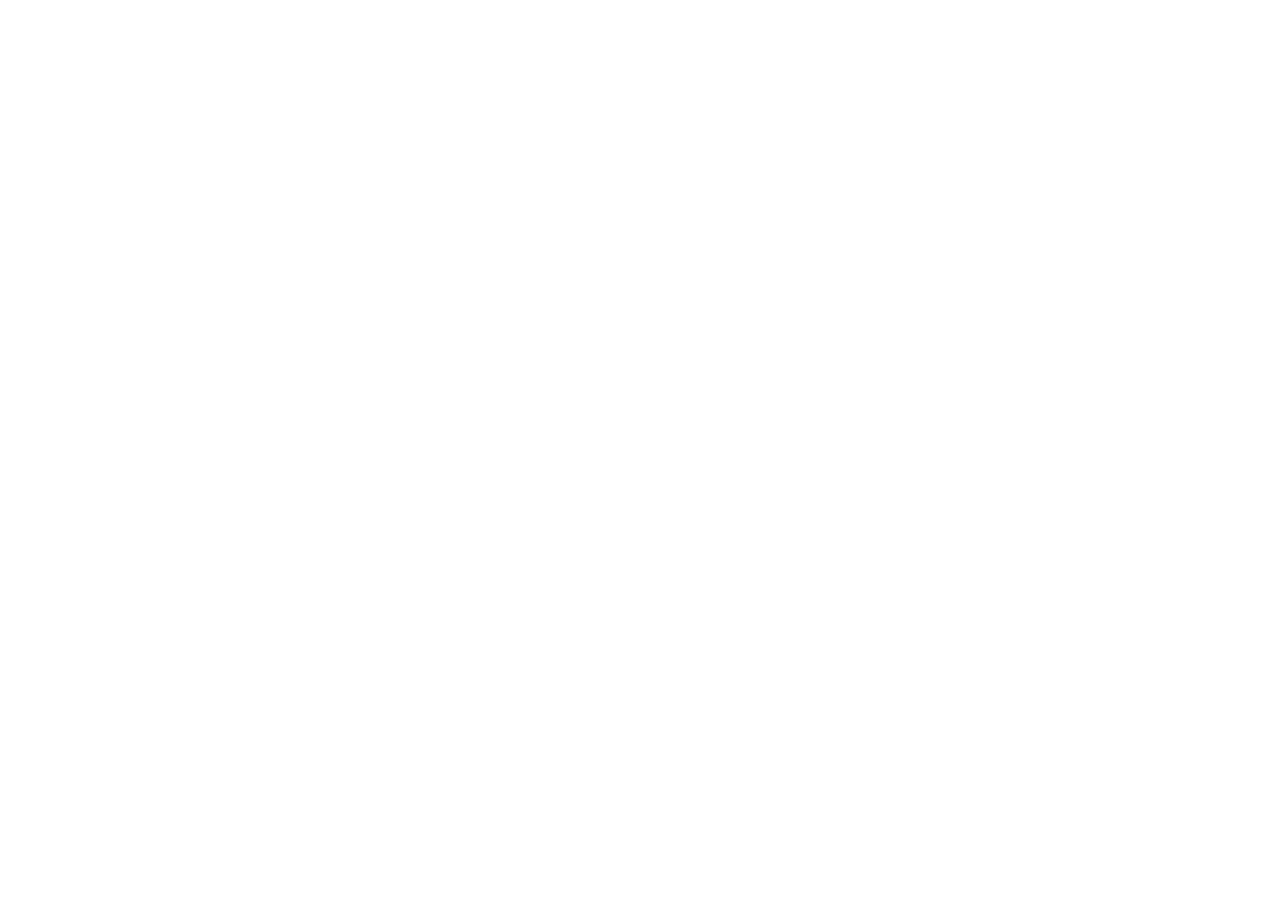
==== cadastro.html @ be49ad53 "alteraçao" ====
<!DOCTYPE html>
<html lang="en">
<head>
    <meta charset="UTF-8">
    <meta http-equiv="X-UA-Compatible" content="IE=edge">
    <meta name="viewport" content="width=device-width, initial-scale=1.0">
    <title>Formulário</title>
</head>
<body>
    
</body>
</html>
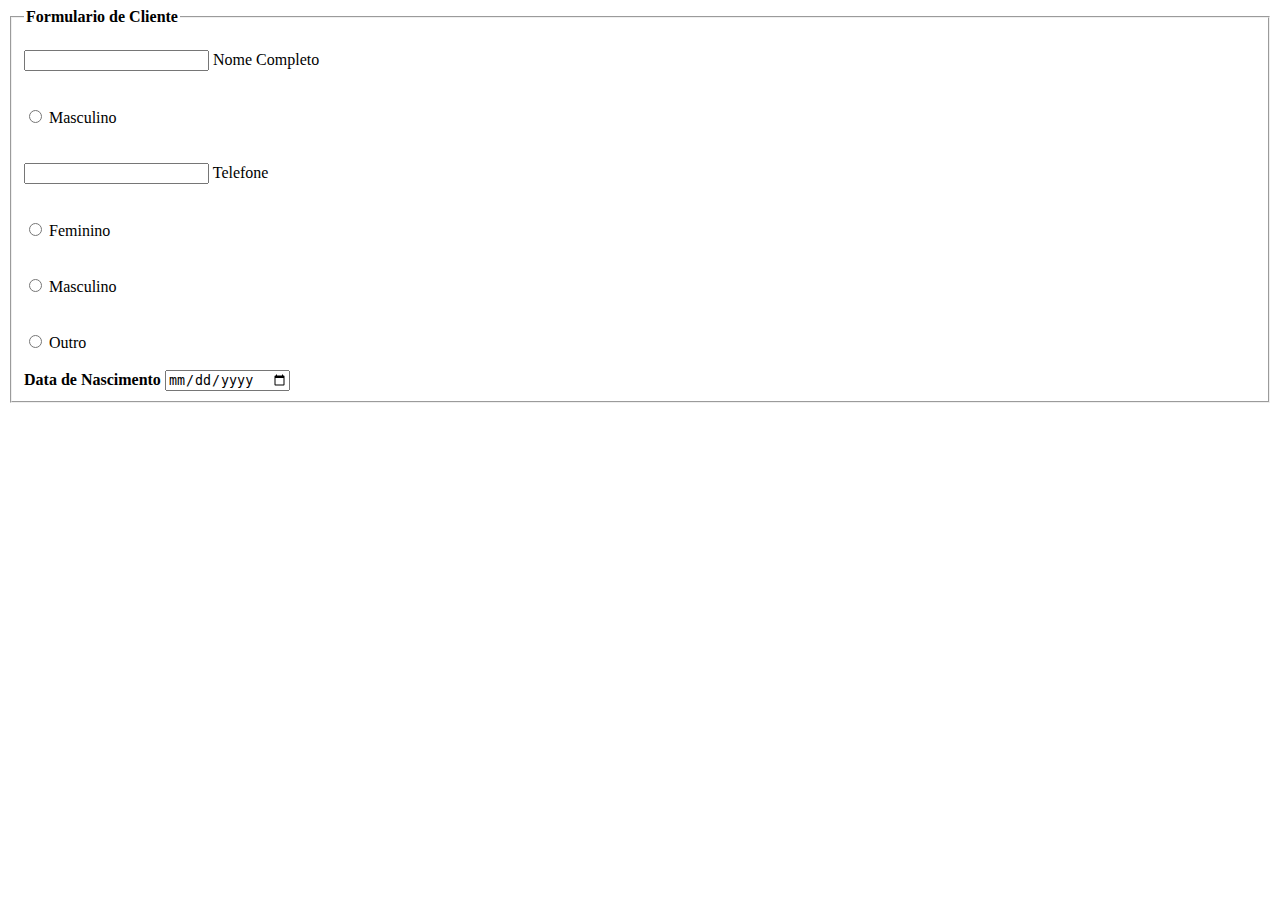
==== commit b36dbfce: "alteraçao" ====
--- a/cadastro.html
+++ b/cadastro.html
@@ -7,6 +7,47 @@
     <title>Formulário</title>
 </head>
 <body>
-    
+    <div class="Box">
+        <form action="">
+            <fieldset>
+                <legend><b>Formulario de Cliente</b></legend>
+                <br>
+                <div class="inputBox">
+                    <input type="text" name="nome" id="nome" class="inputUser" required>
+                    <label for="nome" class="labelInput"> Nome Completo </label>
+                </div>
+                <br><br>
+                <div class="inputBox">
+                    <input type="radio" name="masculino" id="masculino" class="inputUser" required>
+                    <label for="masculino" class="labelInput"> Masculino </label>
+                </div>
+                <br><br>
+                <div class="inputBox">
+                    <input type="tel" name="telefone" id="telefone" class="inputUser" required>
+                    <label for="telefone" class="labelInput"> Telefone </label>
+                </div>
+                <br><br>
+                <div class="inputBox">
+                    <input type="radio" name="feminino" id="feminino" class="inputUser" required>
+                    <label for="feminino" class="labelInput"> Feminino </label>
+                </div>
+                <br><br>
+                <div class="inputBox">
+                    <input type="radio" name="masculino" id="masculino" class="inputUser" required>
+                    <label for="masculino" class="labelInput"> Masculino </label>
+                </div>
+                <br><br>
+                <div class="inputBox">
+                    <input type="radio" name="outro" id="outro" class="inputUser" required>
+                    <label for="outro" class="labelInput"> Outro </label>
+                </div>
+                <div class="inputBox">
+                <br>
+                <label for="data_nascimento"><b>Data de Nascimento</b></label>
+                <input type="date" name="date_nascimento" id="data de nascimento" required>
+                </div>
+            </fieldset>
+        </form>
+    </div>
 </body>
 </html>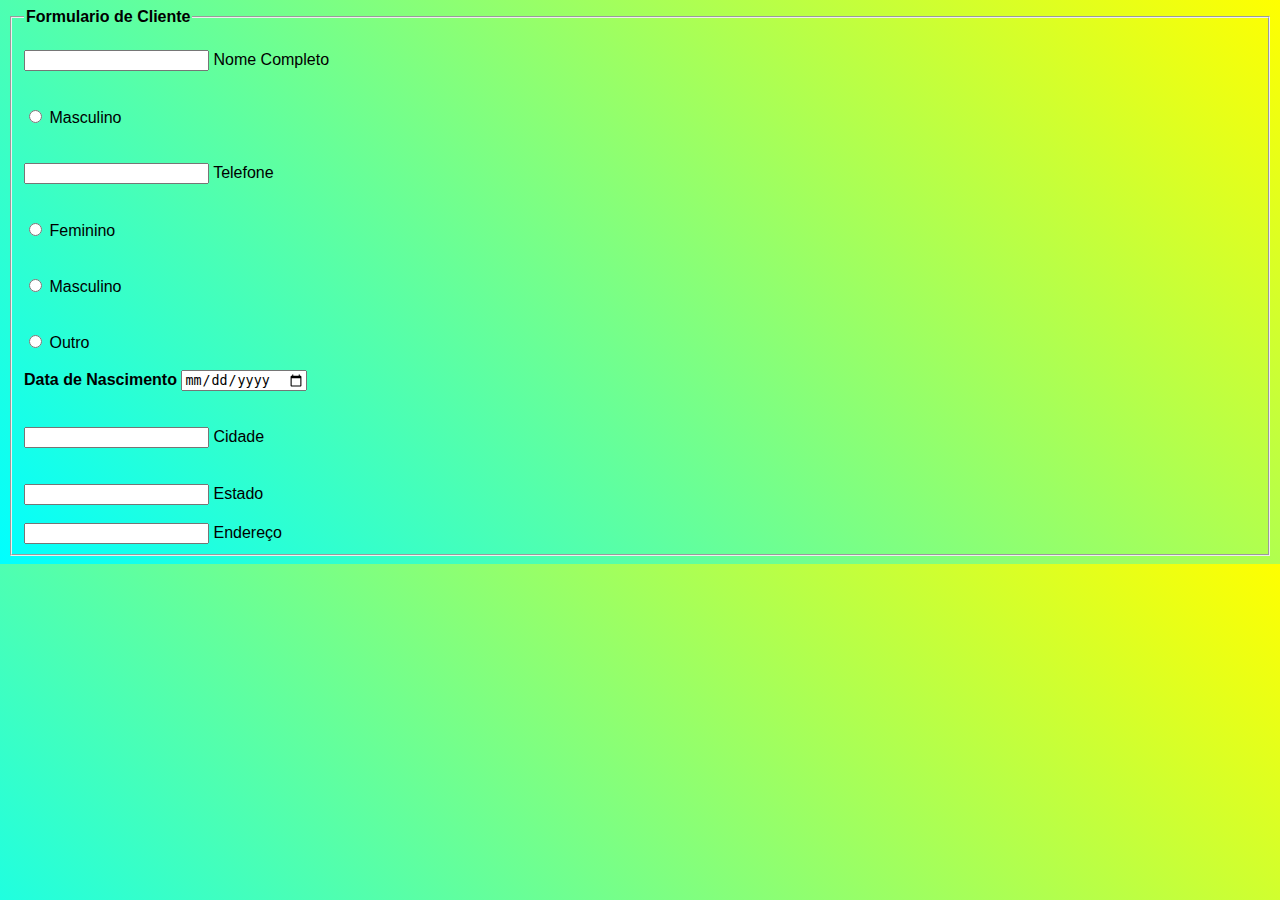
==== commit 7b478084: "Update cadastro.html" ====
--- a/cadastro.html
+++ b/cadastro.html
@@ -5,6 +5,23 @@
     <meta http-equiv="X-UA-Compatible" content="IE=edge">
     <meta name="viewport" content="width=device-width, initial-scale=1.0">
     <title>Formulário</title>
+    <style>
+        body{
+            font-family: Arial, Arial, Helvetica, sans-serif;
+            background-image: linear-gradient(45deg, cyan, yellow );
+        }
+        .box{
+            background-color: rgba (0, 0, 0 , 0.6 );
+            position: absolute;
+            top: 50%;
+            left: 50%;
+            transform: translate(-50%, -50%);
+            padding: 15px;
+            border-radius: 15px;
+            color: wheat;
+            width: 20%;
+        }
+    </style>
 </head>
 <body>
     <div class="Box">
@@ -46,6 +63,21 @@
                 <label for="data_nascimento"><b>Data de Nascimento</b></label>
                 <input type="date" name="date_nascimento" id="data de nascimento" required>
                 </div>
+                <br><br>
+                <div class="inputBox">
+                    <input type="text" name="cidade" id="cidade" class="inputUser" required>
+                    <label for="cidade" class="labelInput"> Cidade </label>
+                </div>
+                <br><br>
+                <div class="inputBox">
+                    <input type="text" name="estado" id="estado" class="inputUser" required>
+                    <label for="estado" class="labelInput"> Estado </label>
+                </div>
+                <div class="inputBox">
+                <br>
+                <input type="text" name="endereco" id="endereco" class="inputUser" required>
+                <label for="endereco" class="labelInput"> Endereço </label>
+                </div>
             </fieldset>
         </form>
     </div>
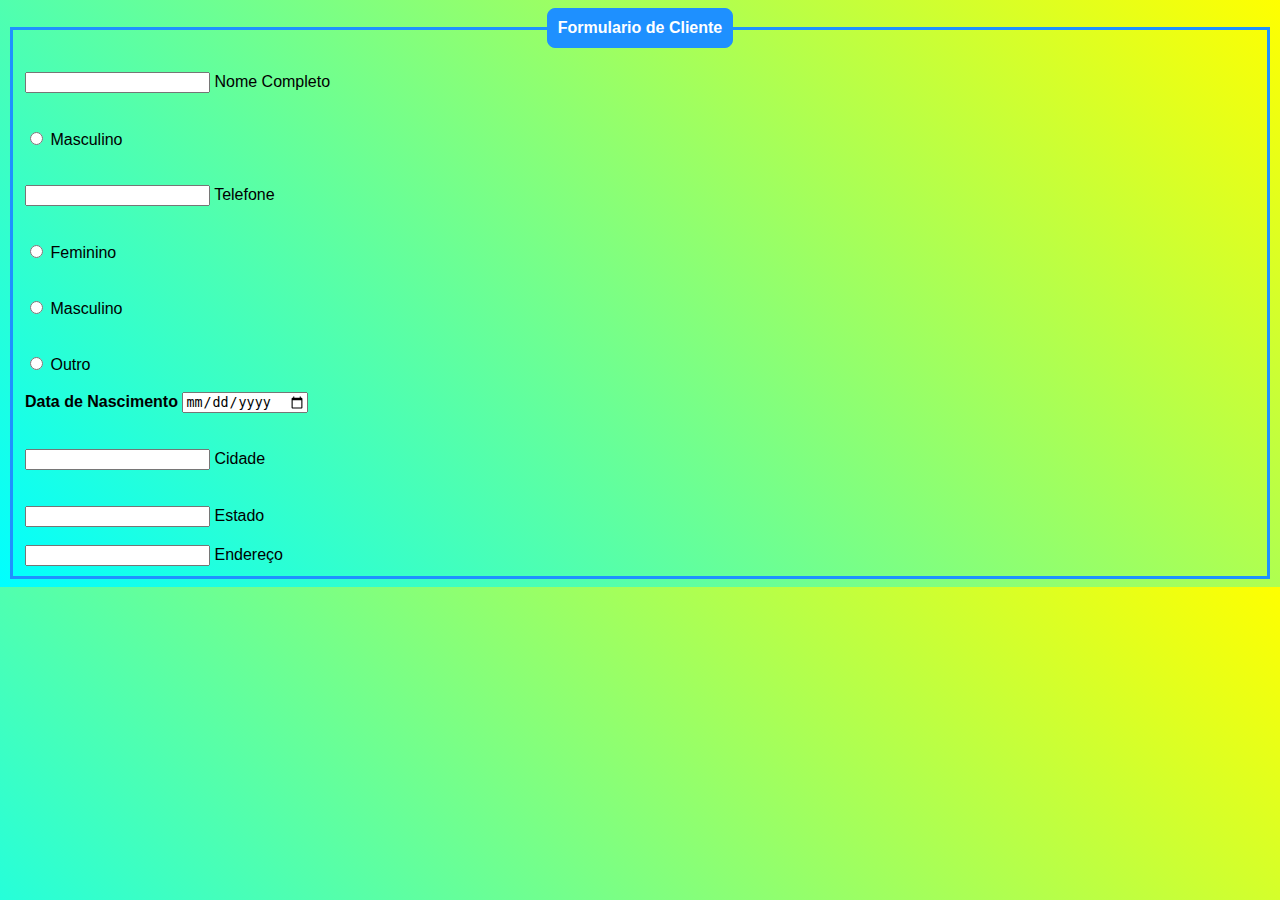
==== commit 64b8d64f: "Update cadastro.html" ====
--- a/cadastro.html
+++ b/cadastro.html
@@ -20,6 +20,17 @@
             border-radius: 15px;
             color: wheat;
             width: 20%;
+        }
+        fieldset{
+            border: 3px solid dodgerblue;
+        }
+        legend{
+            border: 1px solid dodgerblue;
+            padding: 10px;
+            text-align: center;
+            background-color: dodgerblue;
+            border-radius: 8px;
+            color: white;
         }
     </style>
 </head>
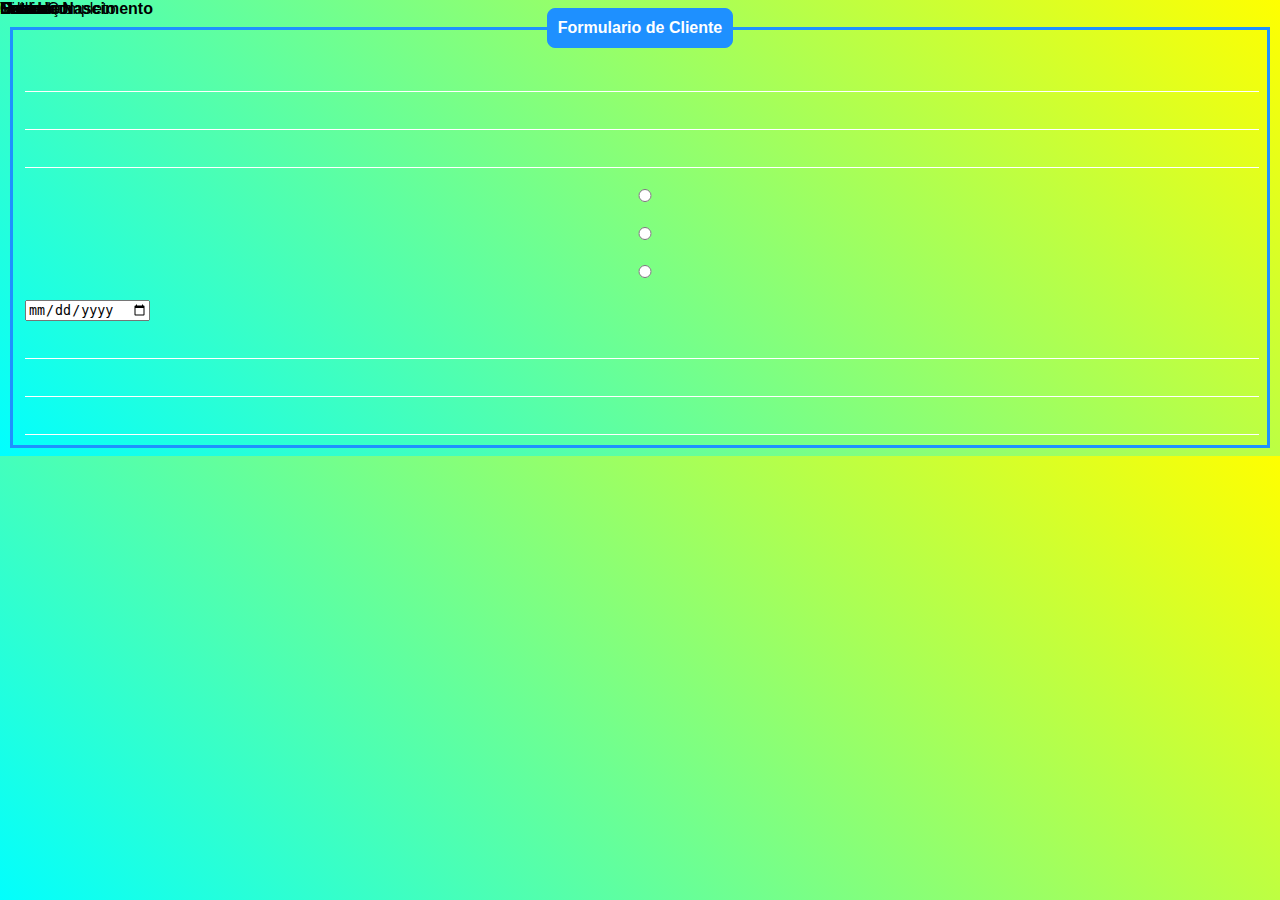
==== commit 955d9341: "Update cadastro.html" ====
--- a/cadastro.html
+++ b/cadastro.html
@@ -11,7 +11,7 @@
             background-image: linear-gradient(45deg, cyan, yellow );
         }
         .box{
-            background-color: rgba (0, 0, 0 , 0.6 );
+            background-color: rgba(0, 0, 0, 0.6);
             position: absolute;
             top: 50%;
             left: 50%;
@@ -32,6 +32,37 @@
             border-radius: 8px;
             color: white;
         }
+        .inputUser{
+            background: none;
+            border: none;
+            border-bottom: 1px solid white;
+            outline: none;
+            color: white;
+            font-size: 15px;
+            width: 100%;
+            letter-spacing: 2px;
+        }
+        label{
+            position: absolute ;
+            top: 0px;
+            left: 0px;
+            pointer-events: none;
+            transition: .5s;
+        }
+        .inputUser:focus~ .labelInput,
+        .inputUser:valid ~ .labelInput{
+            top: -20%;
+            font-size: 12px;
+            color: dodgerblue;
+        }
+        #date_nascimento{
+            border: none;
+            padding: 8px;
+            border-radius: 10px;
+            outline: none;
+            font-size: 15px;
+        }
+
     </style>
 </head>
 <body>
@@ -44,27 +75,27 @@
                     <input type="text" name="nome" id="nome" class="inputUser" required>
                     <label for="nome" class="labelInput"> Nome Completo </label>
                 </div>
-                <br><br>
+                <br>
+                <div class="inputBox">
+                    <input type="text" name="senha" id="senha" class="inputUser" required>
+                    <label for="senha" class="labelInput"> Senha </label>
+                </div>
+                <br>
+                <div class="inputBox">
+                    <input type="tel" name="telefone" id="telefone" class="inputUser" required>
+                    <label for="telefone" class="labelInput"> Telefone </label>
+                </div>
+                <br>
+                <div class="inputBox">
+                    <input type="radio" name="feminino" id="feminino" class="inputUser" required>
+                    <label for="feminino" class="labelInput"> Feminino </label>
+                </div>
+                <br>
                 <div class="inputBox">
                     <input type="radio" name="masculino" id="masculino" class="inputUser" required>
                     <label for="masculino" class="labelInput"> Masculino </label>
                 </div>
-                <br><br>
-                <div class="inputBox">
-                    <input type="tel" name="telefone" id="telefone" class="inputUser" required>
-                    <label for="telefone" class="labelInput"> Telefone </label>
-                </div>
-                <br><br>
-                <div class="inputBox">
-                    <input type="radio" name="feminino" id="feminino" class="inputUser" required>
-                    <label for="feminino" class="labelInput"> Feminino </label>
-                </div>
-                <br><br>
-                <div class="inputBox">
-                    <input type="radio" name="masculino" id="masculino" class="inputUser" required>
-                    <label for="masculino" class="labelInput"> Masculino </label>
-                </div>
-                <br><br>
+                <br>
                 <div class="inputBox">
                     <input type="radio" name="outro" id="outro" class="inputUser" required>
                     <label for="outro" class="labelInput"> Outro </label>
@@ -72,14 +103,14 @@
                 <div class="inputBox">
                 <br>
                 <label for="data_nascimento"><b>Data de Nascimento</b></label>
-                <input type="date" name="date_nascimento" id="data de nascimento" required>
+                <input type="date" name="date_nascimento" id="data_nascimento" required>
                 </div>
-                <br><br>
+                <br>
                 <div class="inputBox">
                     <input type="text" name="cidade" id="cidade" class="inputUser" required>
                     <label for="cidade" class="labelInput"> Cidade </label>
                 </div>
-                <br><br>
+                <br>
                 <div class="inputBox">
                     <input type="text" name="estado" id="estado" class="inputUser" required>
                     <label for="estado" class="labelInput"> Estado </label>
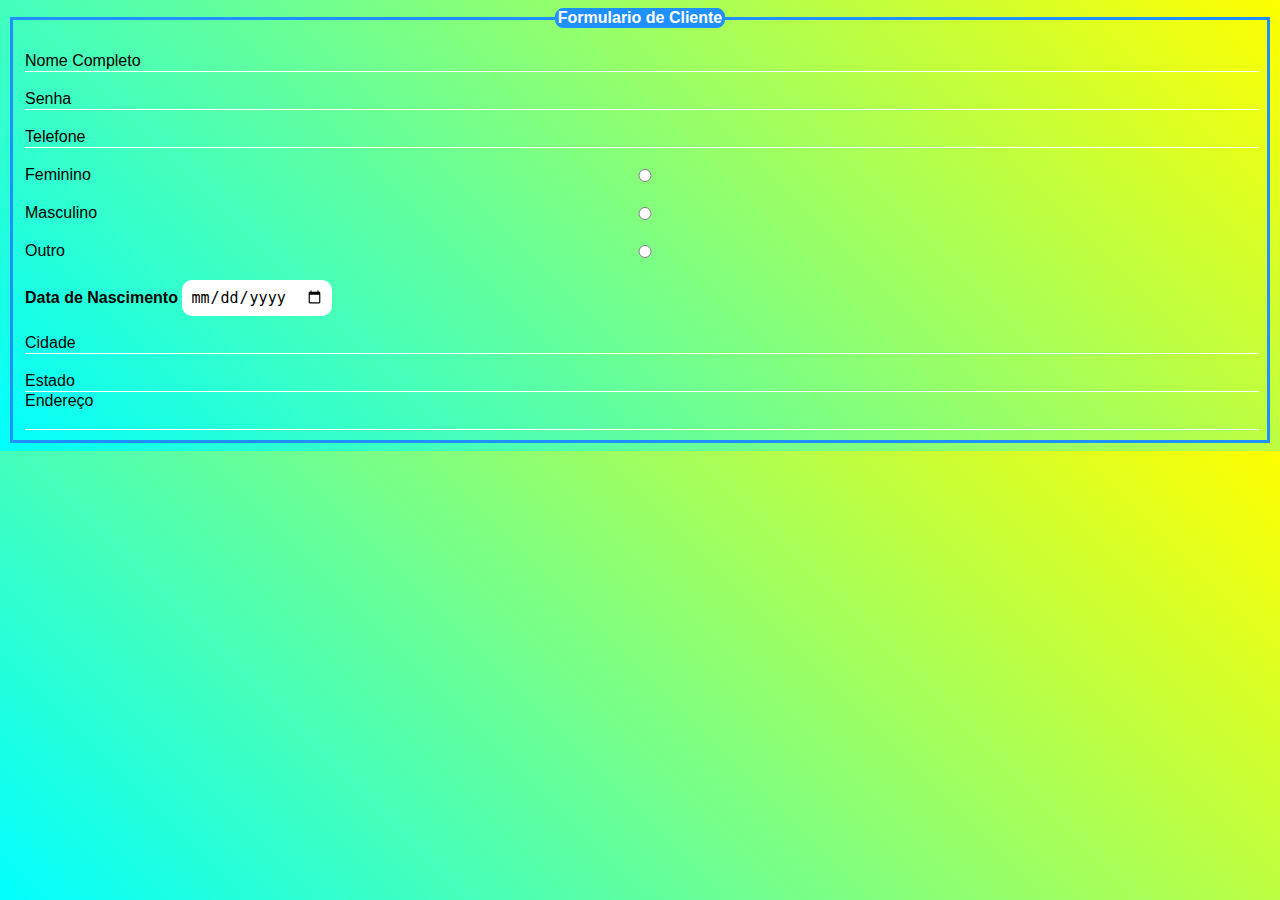
==== commit 38d2760e: "n" ====
--- a/cadastro.html
+++ b/cadastro.html
@@ -7,62 +7,77 @@
     <title>Formulário</title>
     <style>
         body{
-            font-family: Arial, Arial, Helvetica, sans-serif;
-            background-image: linear-gradient(45deg, cyan, yellow );
-        }
-        .box{
-            background-color: rgba(0, 0, 0, 0.6);
-            position: absolute;
-            top: 50%;
-            left: 50%;
-            transform: translate(-50%, -50%);
-            padding: 15px;
-            border-radius: 15px;
-            color: wheat;
-            width: 20%;
-        }
-        fieldset{
-            border: 3px solid dodgerblue;
-        }
-        legend{
-            border: 1px solid dodgerblue;
-            padding: 10px;
-            text-align: center;
-            background-color: dodgerblue;
-            border-radius: 8px;
-            color: white;
-        }
-        .inputUser{
-            background: none;
-            border: none;
-            border-bottom: 1px solid white;
-            outline: none;
-            color: white;
-            font-size: 15px;
-            width: 100%;
-            letter-spacing: 2px;
-        }
-        label{
-            position: absolute ;
-            top: 0px;
-            left: 0px;
-            pointer-events: none;
-            transition: .5s;
-        }
-        .inputUser:focus~ .labelInput,
-        .inputUser:valid ~ .labelInput{
-            top: -20%;
-            font-size: 12px;
-            color: dodgerblue;
-        }
-        #date_nascimento{
-            border: none;
-            padding: 8px;
-            border-radius: 10px;
-            outline: none;
-            font-size: 15px;
-        }
-
+    font-family: Arial, Helvetica, sans-serif;
+    background-image: linear-gradient(45deg, cyan, yellow);
+}
+.box{
+    background-color: rgba(0, 0, 0, 0.6);
+    position: absolute;
+    top: 50%;
+    left: 50%;
+    transform: translate(-50%, -50%);
+    padding: 15px;
+    border-radius: 15px;
+    color: white;
+    width: 20%;
+}
+fieldset{
+    border: 3px solid dodgerblue;
+}
+legend{
+    border: 1px solid dodgerblue;
+    padding: 10xp;
+    text-align: center;
+    background-color: dodgerblue;
+    border-radius: 8px;
+    color: white;
+}
+.inputBox{
+    position: relative;
+}
+.inputUser{
+    background: none;
+    border: none;
+    border-bottom: 1px solid white;
+    outline: none;
+    color: white;
+    font-size: 15px;
+    width: 100%;
+    letter-spacing: 2px;
+}
+.labelInput{
+    position: absolute;
+    top: 0px;
+    left: 0px;
+    pointer-events: none;
+    transition: .5s;
+}
+.inputUser:focus ~ .labelInput,
+.inputUser:valid ~ .labelInput{
+    top: -20%;
+    font-size: 12px;
+    color: dodgerblue;
+}
+#data_nascimento{
+    border: none;
+    padding: 8px;
+    border-radius: 10px;
+    outline: none;
+    font-size: 15px;
+}
+#submit{
+    background-image: linear-gradient(to right, rgb(0, 92, 197), rgb(90, 20, 220));
+    width: 100%;
+    border: none;
+    padding: 15px;
+    color: white;
+    font-size: 15px;
+    cursor: pointer;
+    border-radius: 10px;
+}
+#submit:hover{
+    background-image: linear-gradient(rgb(0, 80, 172), rgb(80, 20, 195));
+}
     </style>
 </head>
 <body>
@@ -77,7 +92,7 @@
                 </div>
                 <br>
                 <div class="inputBox">
-                    <input type="text" name="senha" id="senha" class="inputUser" required>
+                    <input type="password" name="senha" id="senha" class="inputUser" required>
                     <label for="senha" class="labelInput"> Senha </label>
                 </div>
                 <br>
